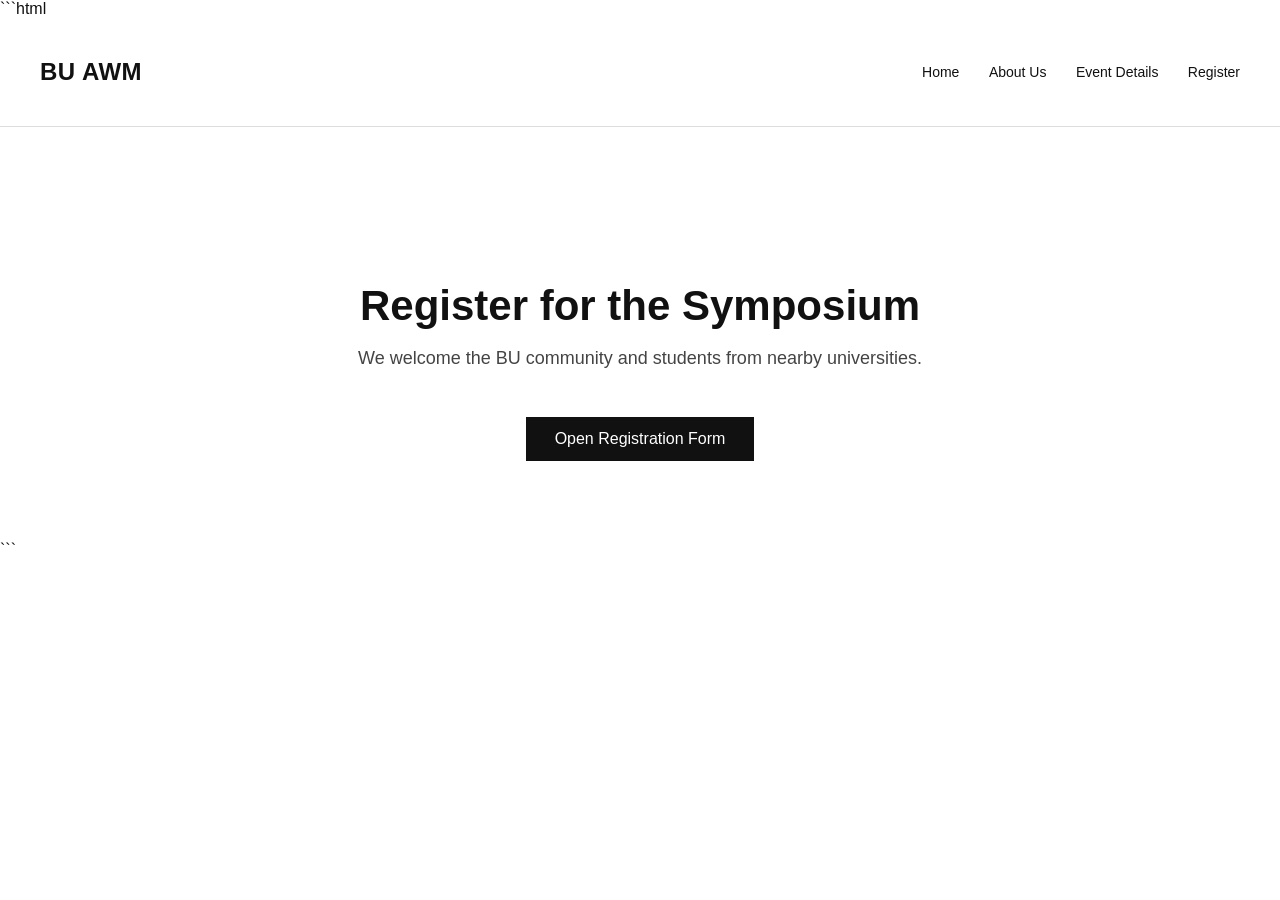
==== register.html @ 85f48985 "Create register.html" ====
```html
<!DOCTYPE html>
<html>
<head>
    <title>Register | BU AWM Math Symposium</title>
    <link rel="stylesheet" href="style.css">
</head>
<body>

<nav>
    <h2>BU AWM</h2>
    <div>
        <a href="index.html">Home</a>
        <a href="about.html">About Us</a>
        <a href="details.html">Event Details</a>
        <a href="register.html">Register</a>
    </div>
</nav>

<section class="hero">
    <h1>Register for the Symposium</h1>
    <p>We welcome the BU community and students from nearby universities.</p>
    <a class="button" href="https://forms.gle/drZruXKPBmKiTMVf6" target="_blank">Open Registration Form</a>
</section>

</body>
</html>
```
---- style.css ----
body {
    font-family: "Helvetica Neue", Arial, sans-serif;
    margin: 0;
    color: #111;
    background-color: #fff;
}

/* NAVBAR */
nav {
    display: flex;
    justify-content: space-between;
    align-items: center;
    padding: 20px 40px;
    border-bottom: 1px solid #ddd;
}

nav h2 {
    font-weight: 600;
    letter-spacing: 0.5px;
}

nav a {
    margin-left: 25px;
    text-decoration: none;
    color: #111;
    font-size: 14px;
}

nav a:hover {
    text-decoration: underline;
}

/* HERO SECTION */
.hero {
    text-align: center;
    padding: 120px 20px 80px;
}

.hero h1 {
    font-size: 42px;
    font-weight: 600;
    margin-bottom: 10px;
}

.hero p {
    font-size: 18px;
    color: #444;
}

/* BUTTON */
.button {
    display: inline-block;
    margin-top: 30px;
    padding: 12px 28px;
    background: #111;
    color: #fff;
    text-decoration: none;
    border: 1px solid #111;
    transition: 0.2s;
}

.button:hover {
    background: #fff;
    color: #111;
}

/* INFO SECTION */
.info {
    display: flex;
    justify-content: center;
    gap: 80px;
    padding: 60px 20px;
    border-top: 1px solid #eee;
}

.info div {
    text-align: center;
}

.info h3 {
    font-size: 14px;
    letter-spacing: 1px;
    text-transform: uppercase;
    color: #666;
}

.info p {
    margin-top: 8px;
    font-size: 18px;
}

/* GENERAL SECTIONS */
section {
    max-width: 1000px;
    margin: auto;
}
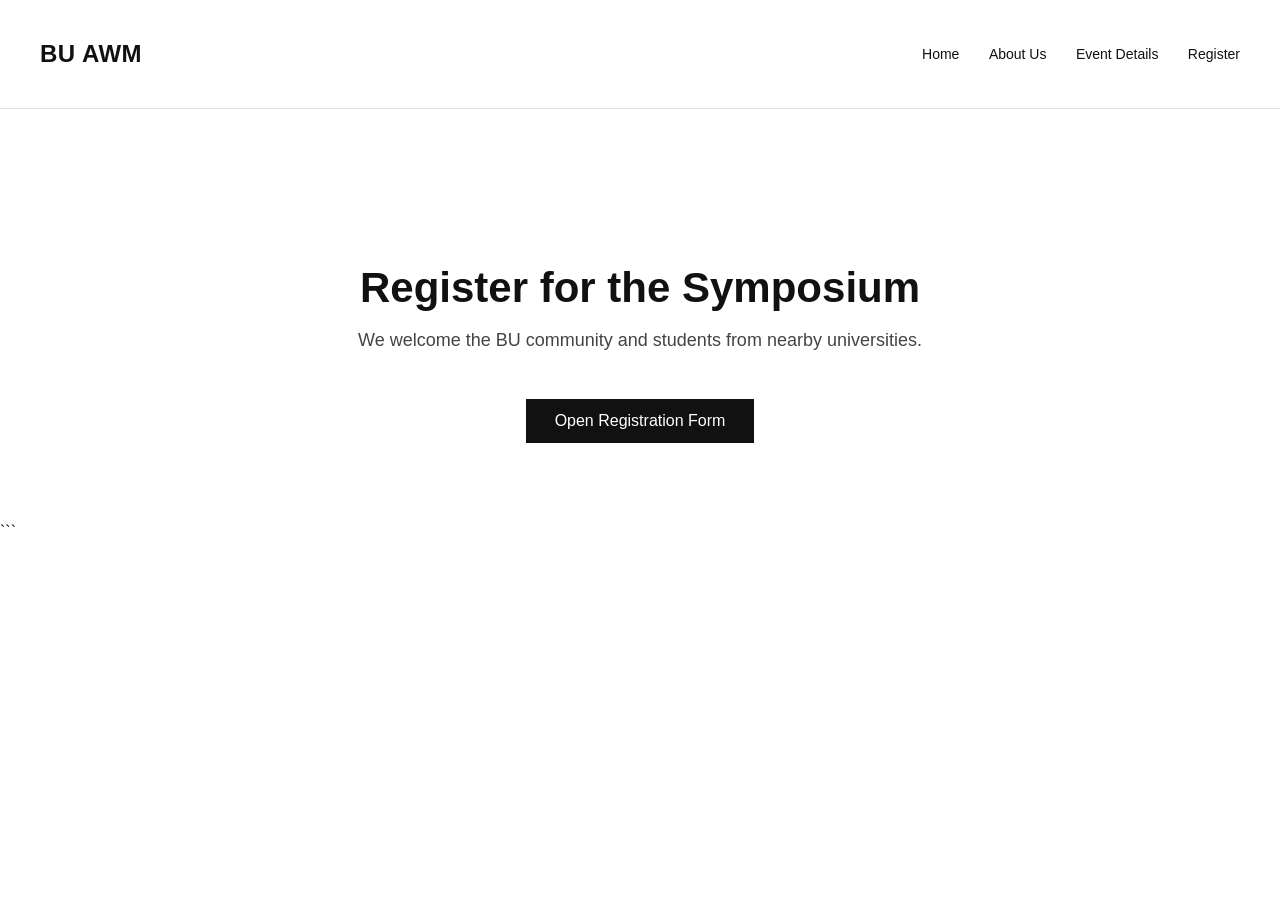
==== commit dca017cc: "Update register.html" ====
--- a/register.html
+++ b/register.html
@@ -1,4 +1,4 @@
-```html
+
 <!DOCTYPE html>
 <html>
 <head>
